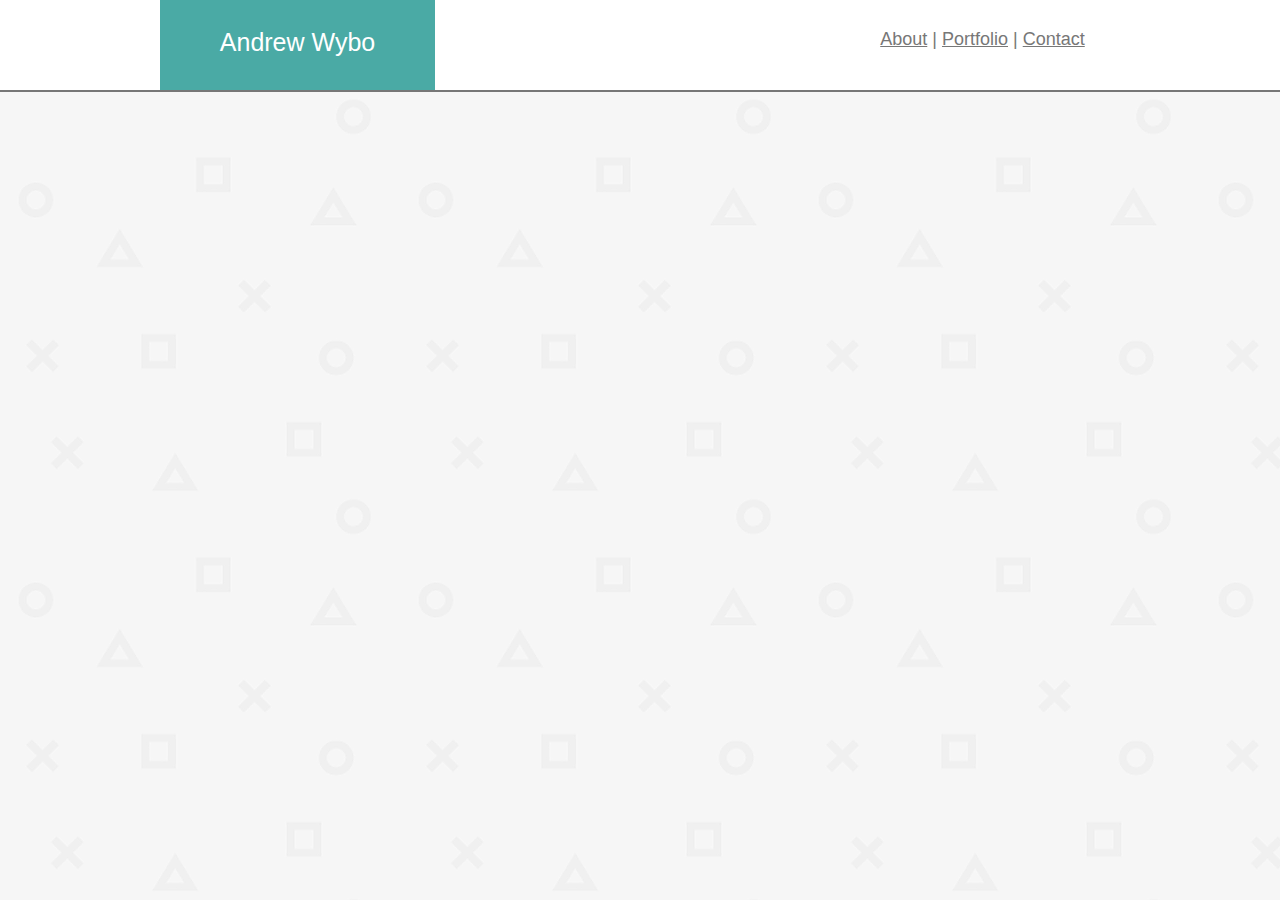
==== contact.html @ 8353488d "added header to index" ====
<!DOCTYPE html>
<html>
<head>
    <title>About Andrew Wybo</title>
    <link rel="stylesheet" type="text/css" href="assets/css/reset.css">
    <link rel="stylesheet" type="text/css" href="assets/css/style.css">   
</head>

<body>
  
        <div class="containerheader">
            <div class="containercontent">    
                <div class="name">
                    <h1>Andrew Wybo</h1>
                </div>
                <div class="links">
                    <a href="index.html">About</a> |
                    <a href="portfolio.html">Portfolio</a> |
                    <a href="contact.html">Contact</a> 
                </div>
            </div>
        </div>

</body>
</html>
---- assets/css/style.css ----
body {
    font-family: 'Arial', 'Helvetica Neue', Helvetica, sans-serif;
    background: url("../images/background.png");
    color: #777777;
}

.containerheader {
    background: #ffffff; 
    width: 100%;
    height: 90px;
    border-bottom: solid;
    border-bottom-width: 2px;
    border-color: #777777;
}

.containercontent {
    width: 960px;
    margin: auto;
}

.name {
    background: #4aaaa5;
    color: #ffffff; 
    text-align: center;
    width: 275px;
    height: 60px;
    padding-top: 30px;
    font-size: 25px;
    float: left;
}

a {
    color: #777777;
}

.links {
    background: #ffffff;
    text-align: center;
    width: 275px;
    height: 59px;
    padding-top: 30px;
    font-size: 18px;
    float: right;
}

hr {
    color: #777777
    
}


.bio{
    width:400px;
    height:400px;
    border: solid;
}

img {
    height: 200px;
    width: 200px;
    float:left;

}

.nnn {
    
}
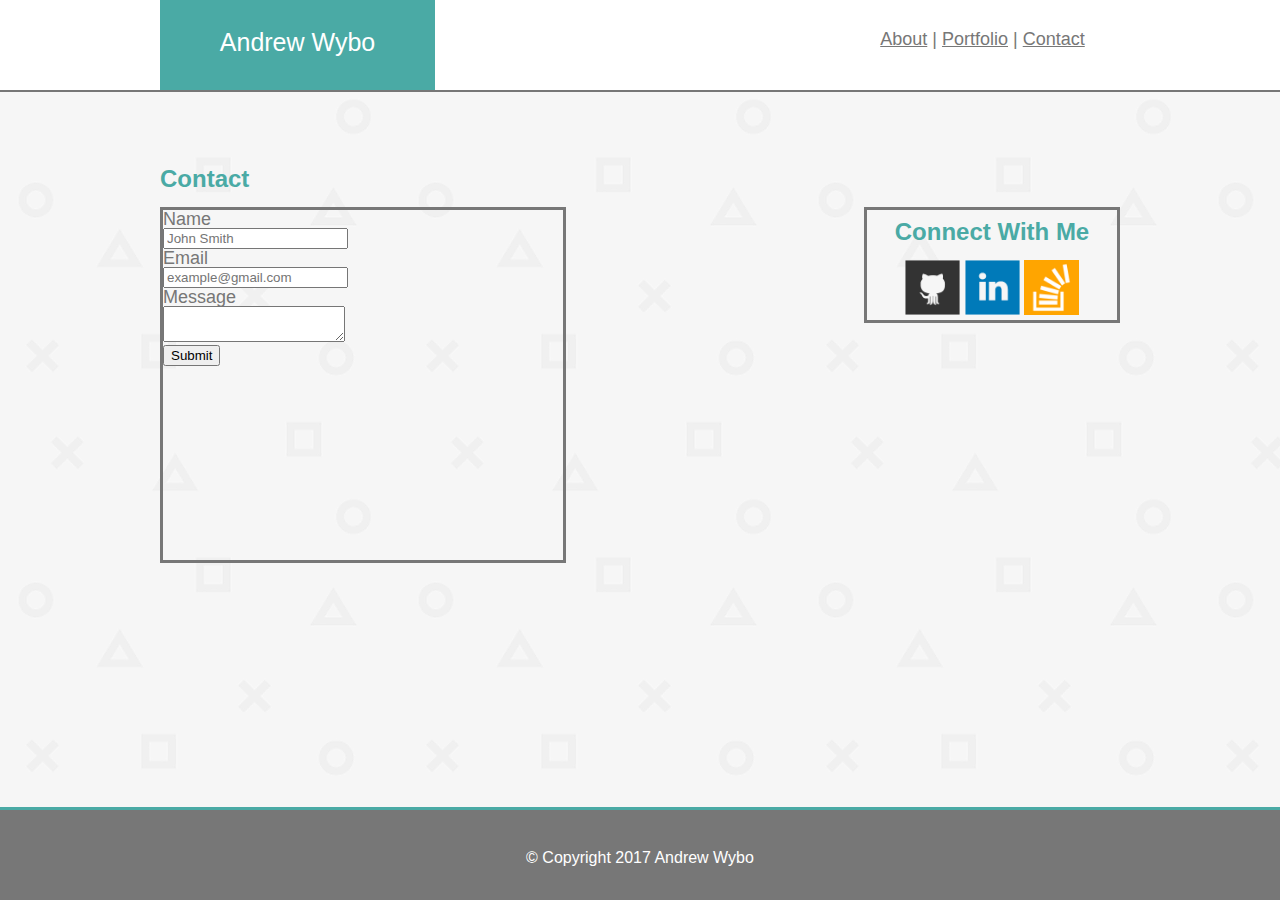
==== commit bed20dd7: "finished index, portfolio, contact added gitignore" ====
--- a/contact.html
+++ b/contact.html
@@ -5,21 +5,55 @@
     <link rel="stylesheet" type="text/css" href="assets/css/reset.css">
     <link rel="stylesheet" type="text/css" href="assets/css/style.css">   
 </head>
-
-<body>
-  
-        <div class="containerheader">
-            <div class="containercontent">    
-                <div class="name">
-                    <h1>Andrew Wybo</h1>
-                </div>
-                <div class="links">
-                    <a href="index.html">About</a> |
-                    <a href="portfolio.html">Portfolio</a> |
-                    <a href="contact.html">Contact</a> 
-                </div>
+<body> 
+    <div class="containerheader">
+        <div class="containercontent">    
+            <div class="name">
+                <h1>Andrew Wybo</h1>
+            </div>
+            <div class="links">
+                <a href="index.html">About</a> |
+                <a href="portfolio.html">Portfolio</a> |
+                <a href="contact.html">Contact</a> 
             </div>
         </div>
-
+    </div>
+    <div class="wrapper">
+        <div class="about">
+            <h2>Contact</h2>
+            <br>
+        </div>    
+        <div class="info">
+        <ul>
+            <li>
+                <label for="name">
+                <p>Name</p></label>
+                <input type="text" id="name" name="name" placeholder="John Smith" required="required">
+            </li>
+            <li>
+                <label for="email">
+                <p>Email</p></label>
+                <input type="email" id="email" name="email" placeholder="example@gmail.com" required="required">
+            </li>
+            <li>
+                <label for="message">
+                <p>Message</p></label>
+                <textarea id="message" name="message" required="required"></textarea>
+            </li>
+            </ul>
+                <input type="submit">
+                </form>
+        </div>
+        <div class="social">
+            <h2>Connect With Me</h2>
+            <br>
+            <a href="http://github.com/wyb0"><img src="assets/images/github.png" class="socialmedia" alt="github"></a>
+            <a href="https://linkedin.com/in/joseph-wybo-bbb198147/"><img src="assets/images/linkedin.png" class="socialmedia" alt="linkedin"></a>
+            <a href="https://stackexchange.com/users/11502686/andrew-wybo"><img src="assets/images/stackoverflow.png" class="socialmedia" alt="stackoverflow"></a>
+        </div>
+    </div>
+<div class="footer">
+        <p>© Copyright 2017 Andrew Wybo<p>
+    </div>
 </body>
 </html>--- a/assets/css/style.css
+++ b/assets/css/style.css
@@ -43,26 +43,76 @@
     float: right;
 }
 
-hr {
-    color: #777777
+.wrapper {
+    width: 100%;
+    max-width: 960px;
+    margin: 0 auto;
+    clear: both;
+    font-family: 'Arial', 'Helvetica Neue', Helvetica, sans-serif;
+    margin-top: 75px;
+}
+
+h2 {
+    color: #4aaaa5;
+    font-size: 24px;
+    font-weight: bold;
+}
+
+.info {
+    width:400px;
+    height:350px;
+    border: solid;
+    float: left;
+    font-size: 18px;
+}
+
+#profile {
+    margin-right: 5px;
+    height: 200px;
+    width: 200px;
+    float: left;
+}
+
+.social {
+    text-align: center;
+    width: 250px;
+    height: 100px;
+    border: solid;
+    float: right;
+    padding-top: 10px;
+    }
+
+.socialmedia {
+    height: 55px;
+    width: 55px;
+}
+
+.project1{
+    height: 200px;
+    width: 200px;
+    float: left;
     
 }
 
-
-.bio{
-    width:400px;
-    height:400px;
-    border: solid;
+.project2 {
+    height: 200px;
+    width: 200px;
+    float: left;
 }
 
-img {
-    height: 200px;
-    width: 200px;
-    float:left;
-
+.footer {
+    background: #777777; 
+    color: #ffffff;
+    text-align: center;
+    width: 100%;
+    height: 50px;
+    position: absolute;
+    right: 0;
+    bottom: 0;
+    left: 0;
+    border-top: solid;
+    border-bottom-width: 5px;
+    border-color: #4aaaa5;
+    padding-top: 40px;
 }
 
-.nnn {
-    
-}
-
